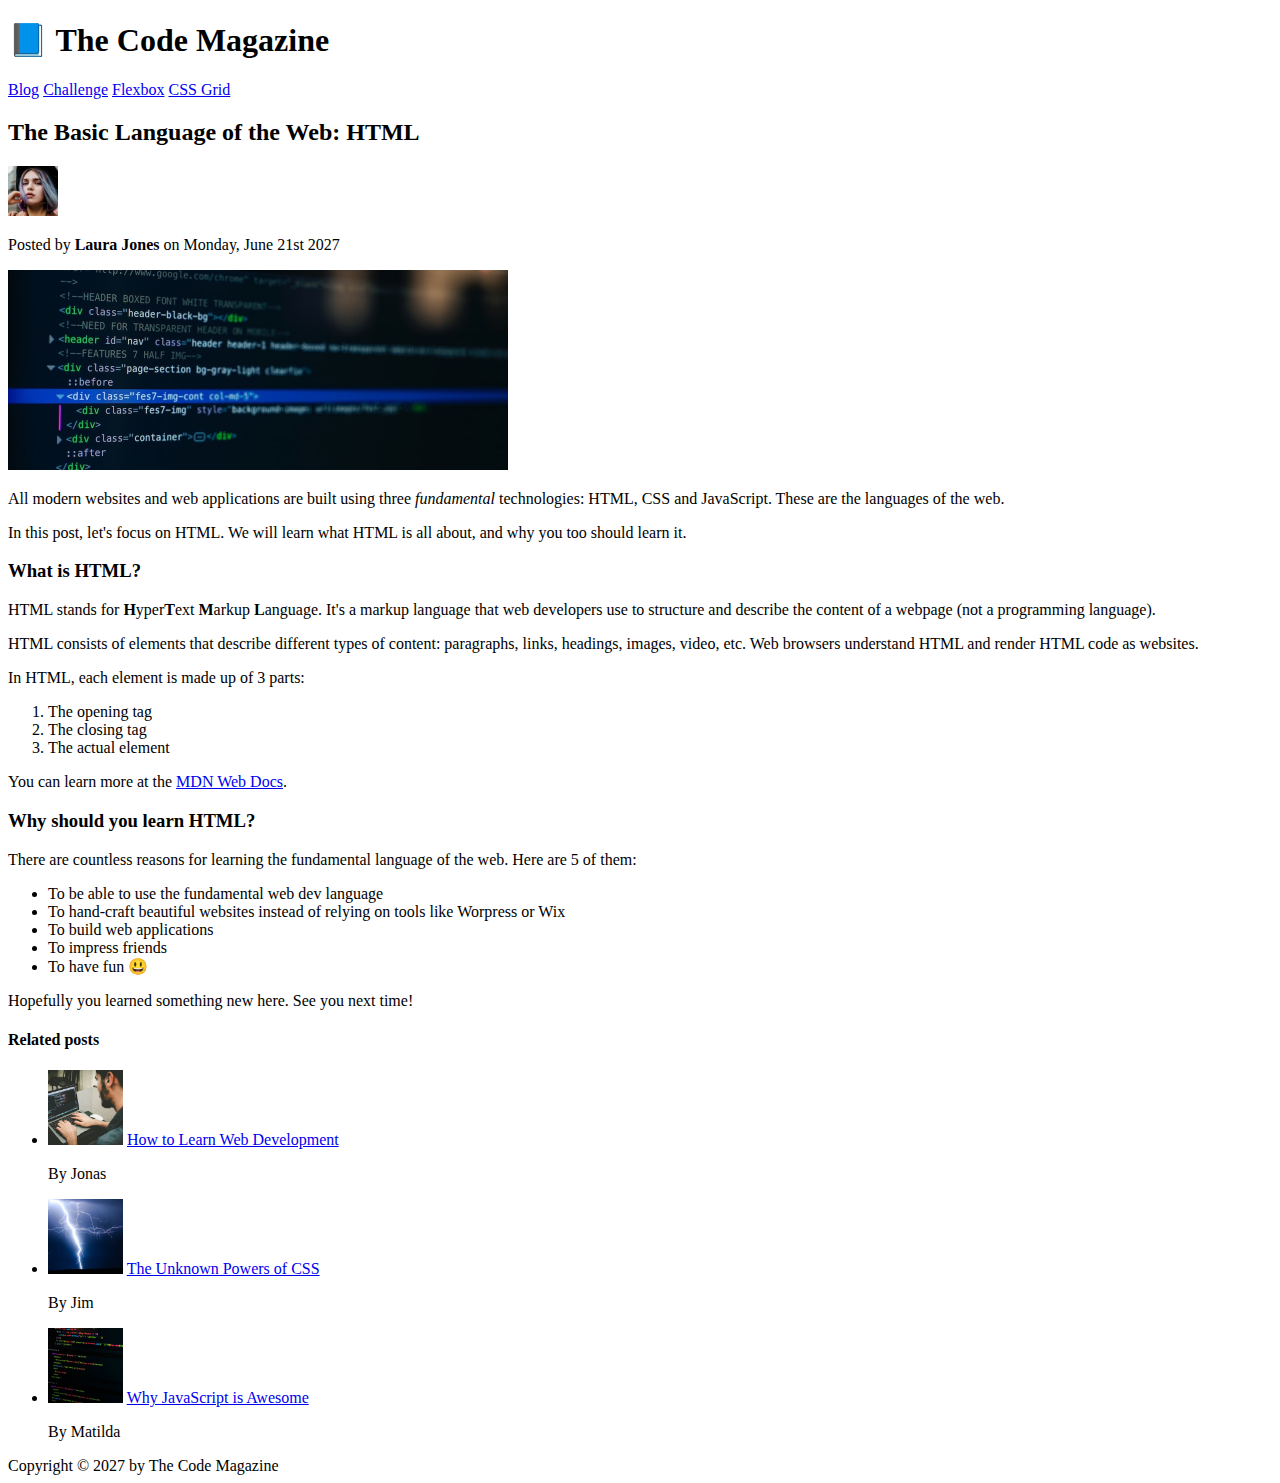
==== code-magazine/index.html @ ec923ebe "Add basic layout" ====
<!doctype html>
<html lang="en">
<head>
  <meta charset="UTF-8">
  <meta name="viewport"
        content="width=device-width, user-scalable=no, initial-scale=1.0, maximum-scale=1.0, minimum-scale=1.0">
  <meta http-equiv="X-UA-Compatible" content="ie=edge">
  <title>Document</title>
</head>
<body>
  <header>
    <h1>📘 The Code Magazine</h1>

    <nav>
      <a href="blog.html">Blog</a>
      <a href="#">Challenge</a>
      <a href="#">Flexbox</a>
      <a href="#">CSS Grid</a>
    </nav>
  </header>

  <article>
    <header>
      <h2>The Basic Language of the Web: HTML</h2>

      <img src="img/laura-jones.jpeg" alt="Headshot of Laura Jones" height="50" width="50">

      <p>Posted by <strong>Laura Jones</strong> on Monday, June 21st 2027</p>

      <img src="img/post-img.jpeg" alt="HTML code on a screen" height="200" width="500">
    </header>

    <p>
      All modern websites and web applications are built using three
      <em>fundamental</em>
      technologies: HTML, CSS and JavaScript. These are the languages of the web.
    </p>

    <p>
      In this post, let's focus on HTML. We will learn what HTML is all about, and why
      you too should learn it.
    </p>

    <h3>What is HTML?</h3>

    <p>
      HTML stands for <strong>H</strong>yper<strong>T</strong>ext <strong>M</strong>arkup <strong>L</strong>anguage.
      It's a markup language that web developers use to structure and describe
      the content of a webpage (not a programming language).
    </p>

    <p>
      HTML consists of elements that describe different types of content: paragraphs, links, headings, images, video, etc.
      Web browsers understand HTML and render HTML code as websites.
    </p>

    <p>
      In HTML, each element is made up of 3 parts:
    </p>

    <ol>
      <li>The opening tag</li>
      <li>The closing tag</li>
      <li>The actual element</li>
    </ol>

    <p>
      You can learn more at the
      <a href="#" target="_blank">MDN Web Docs</a>.
    </p>

    <h3>Why should you learn HTML?</h3>

    <p>
      There are countless reasons for learning the fundamental language of the web. Here are 5 of them:
    </p>

    <ul>
      <li>To be able to use the fundamental web dev language</li>
      <li>To hand-craft beautiful websites instead of relying on tools like Worpress or Wix</li>
      <li>To build web applications</li>
      <li>To impress friends</li>
      <li>To have fun 😃</li>
    </ul>

    <p>Hopefully you learned something new here. See you next time!</p>
  </article>

  <aside>
    <h4>Related posts</h4>

    <ul>
      <li>
        <img src="img/related-1.jpeg" alt="Person programming" height="75" width="75">
        <a href="#">How to Learn Web Development</a>
        <p>By Jonas</p>
      </li>
      <li>
        <img src="img/related-2.jpeg" alt="Lighting" height="75" width="75">
        <a href="#">The Unknown Powers of CSS</a>
        <p>By Jim</p>
      </li>
      <li>
        <img src="img/related-3.jpeg" alt="JavaScript code on screen" height="75" width="75">
        <a href="#">Why JavaScript is Awesome</a>
        <p>By Matilda</p>
      </li>
    </ul>
  </aside>

  <footer>
    Copyright &copy; 2027 by The Code Magazine
  </footer>
</body>
</html>
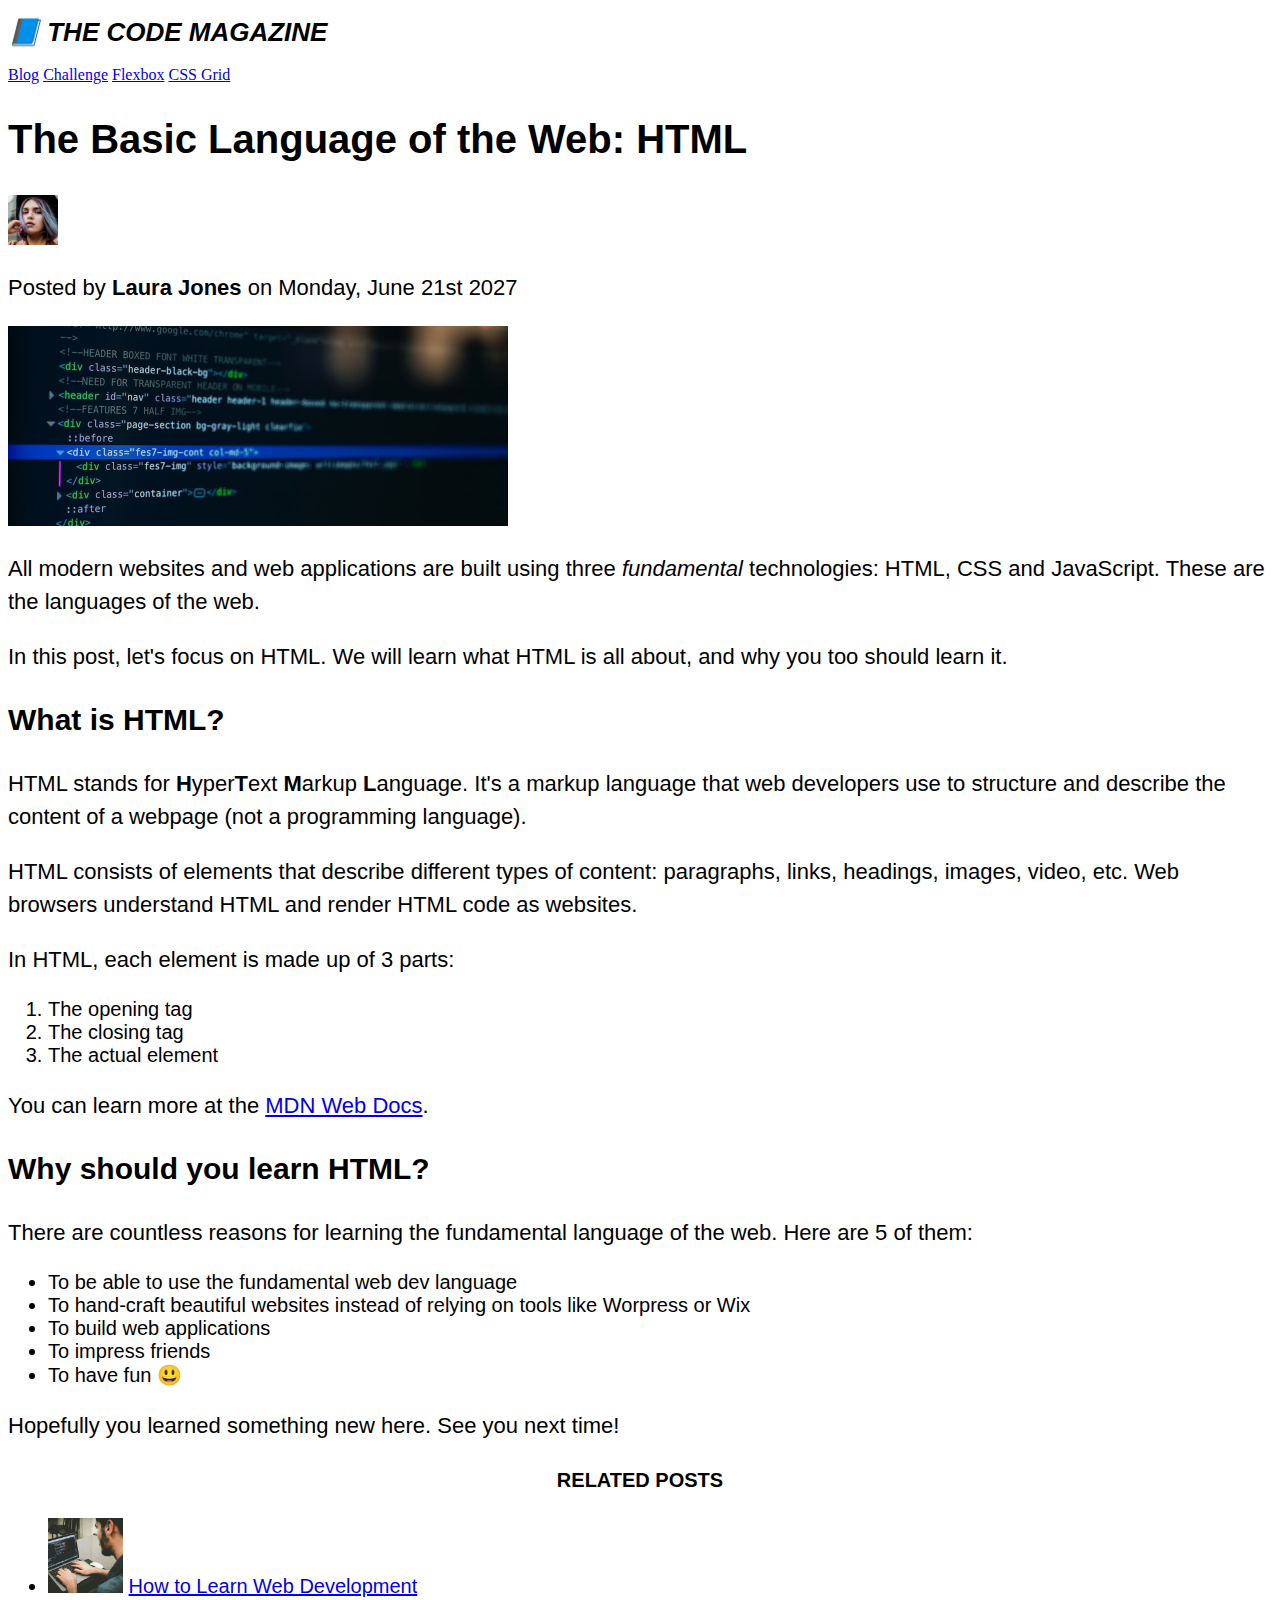
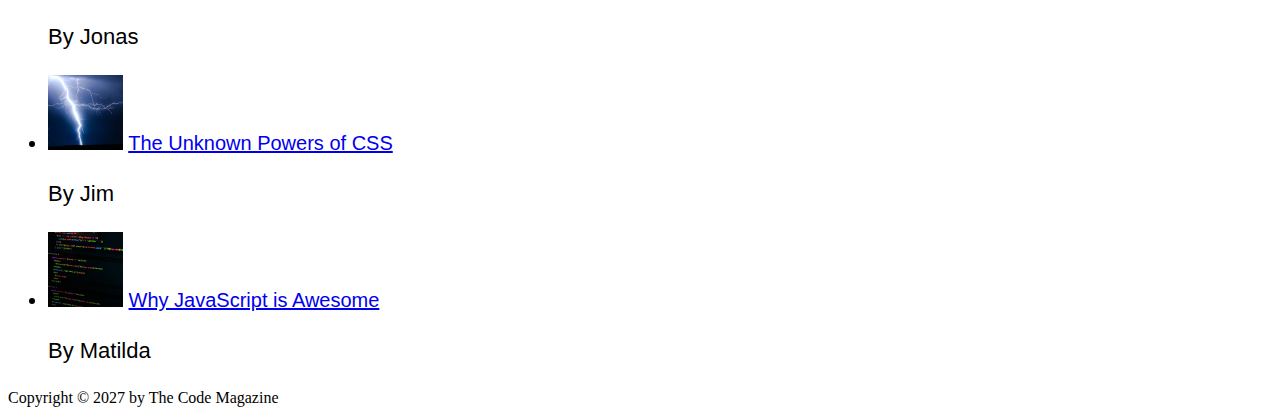
==== commit 61fdd62a: "Add basic styling" ====
--- a/code-magazine/index.html
+++ b/code-magazine/index.html
@@ -6,6 +6,7 @@
         content="width=device-width, user-scalable=no, initial-scale=1.0, maximum-scale=1.0, minimum-scale=1.0">
   <meta http-equiv="X-UA-Compatible" content="ie=edge">
   <title>Document</title>
+  <link rel="stylesheet" href="style.css">
 </head>
 <body>
   <header>
--- a/code-magazine/style.css
+++ b/code-magazine/style.css
@@ -0,0 +1,36 @@
+h1 {
+  font-size: 26px;
+  font-family: sans-serif;
+  text-transform: uppercase;
+  font-style: italic;
+}
+
+h2 {
+  font-size: 40px;
+  font-family: sans-serif;
+}
+
+h3 {
+  font-size: 30px;
+  font-family: sans-serif;
+}
+
+h4 {
+  font-size: 20px;
+  font-family: sans-serif;
+  text-transform: uppercase;
+  text-align: center;
+}
+
+p {
+  font-size: 22px;
+  font-family: sans-serif;
+  line-height: 1.5;
+}
+
+li {
+  font-size: 20px;
+  font-family: sans-serif;
+}
+
+
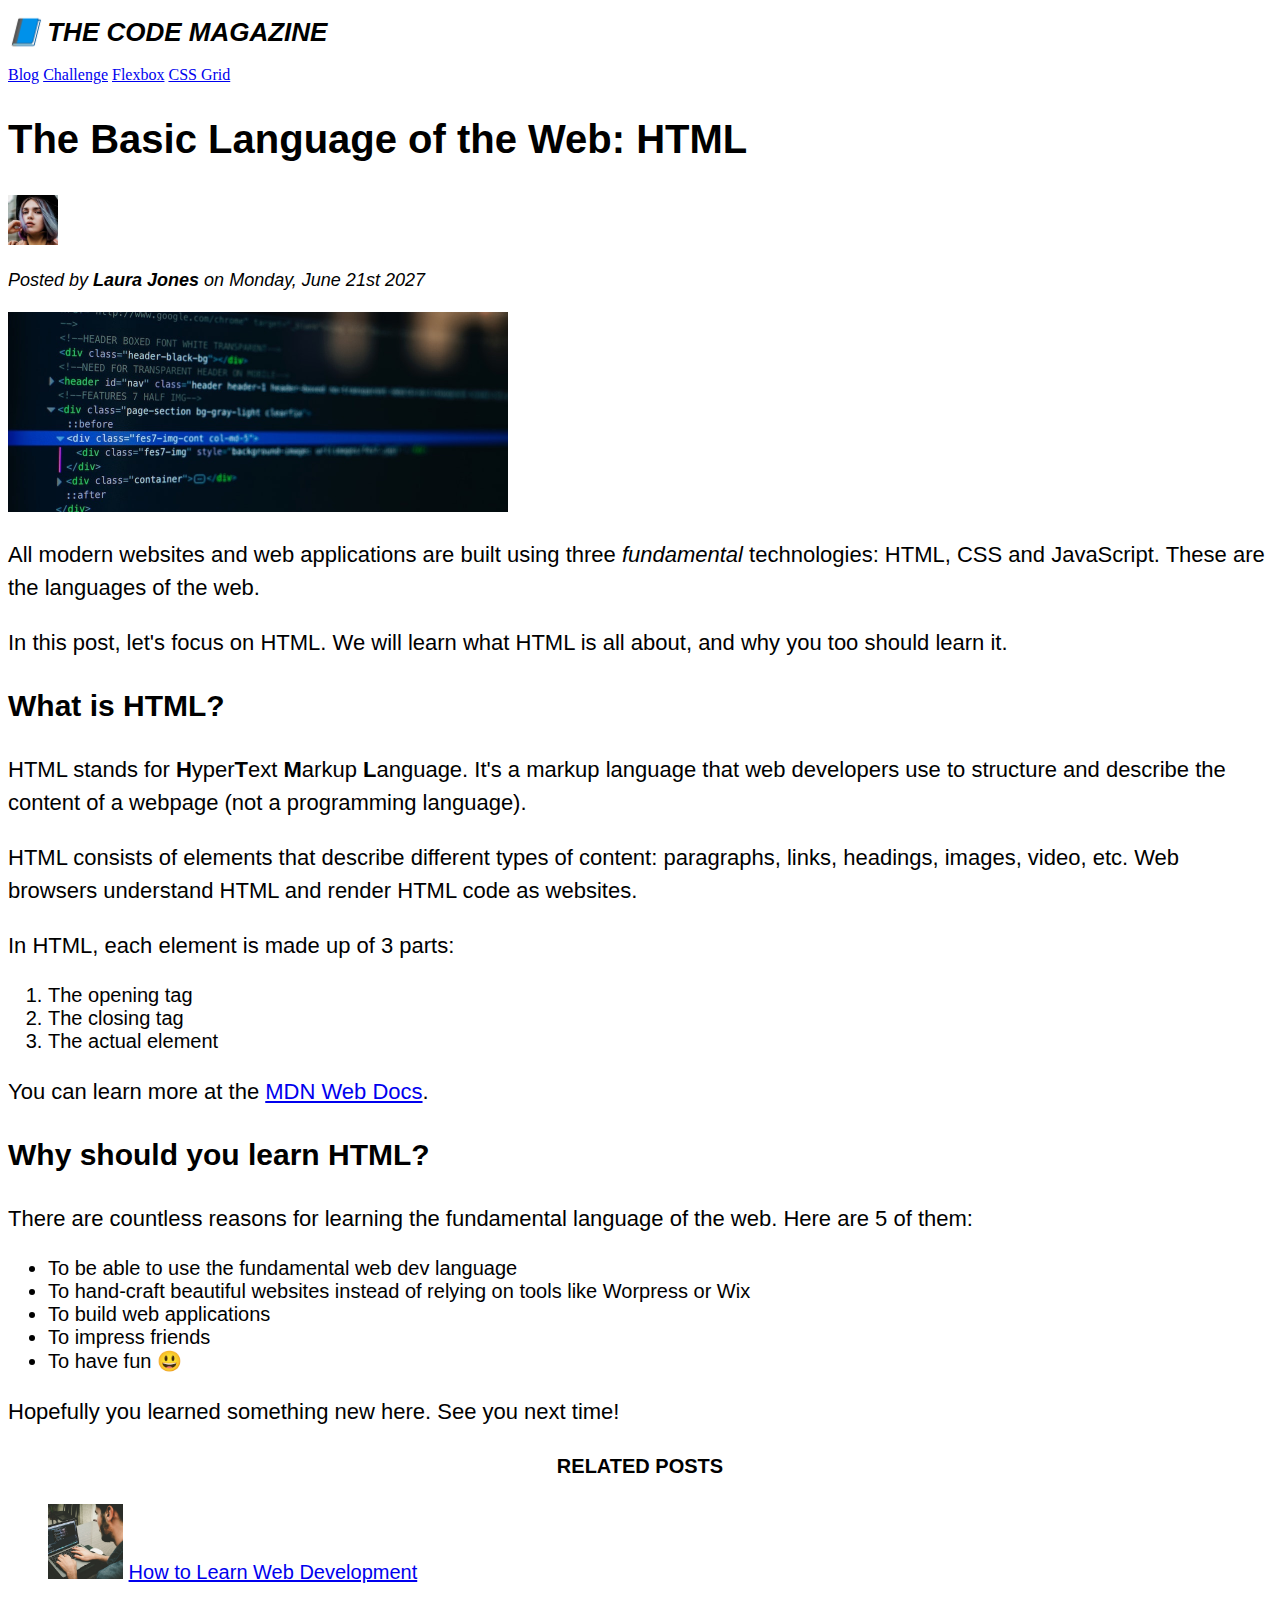
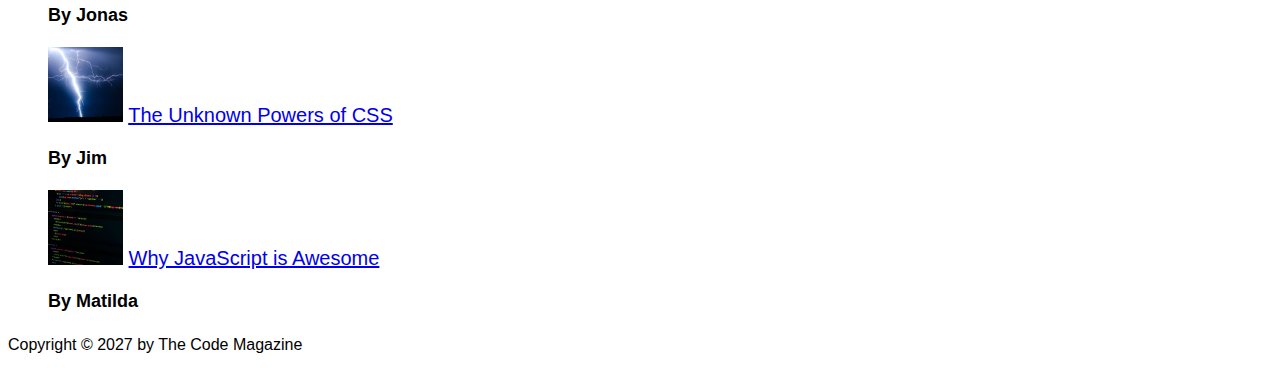
==== commit 705a6715: "Add classes" ====
--- a/code-magazine/index.html
+++ b/code-magazine/index.html
@@ -26,7 +26,7 @@
 
       <img src="img/laura-jones.jpeg" alt="Headshot of Laura Jones" height="50" width="50">
 
-      <p>Posted by <strong>Laura Jones</strong> on Monday, June 21st 2027</p>
+      <p class="author">Posted by <strong>Laura Jones</strong> on Monday, June 21st 2027</p>
 
       <img src="img/post-img.jpeg" alt="HTML code on a screen" height="200" width="500">
     </header>
@@ -90,27 +90,29 @@
   <aside>
     <h4>Related posts</h4>
 
-    <ul>
+    <ul class="related">
       <li>
         <img src="img/related-1.jpeg" alt="Person programming" height="75" width="75">
         <a href="#">How to Learn Web Development</a>
-        <p>By Jonas</p>
+        <p class="related-author">By Jonas</p>
       </li>
       <li>
         <img src="img/related-2.jpeg" alt="Lighting" height="75" width="75">
         <a href="#">The Unknown Powers of CSS</a>
-        <p>By Jim</p>
+        <p class="related-author">By Jim</p>
       </li>
       <li>
         <img src="img/related-3.jpeg" alt="JavaScript code on screen" height="75" width="75">
         <a href="#">Why JavaScript is Awesome</a>
-        <p>By Matilda</p>
+        <p class="related-author">By Matilda</p>
       </li>
     </ul>
   </aside>
 
   <footer>
-    Copyright &copy; 2027 by The Code Magazine
+    <p class="copyright">
+      Copyright &copy; 2027 by The Code Magazine
+    </p>
   </footer>
 </body>
 </html>
--- a/code-magazine/style.css
+++ b/code-magazine/style.css
@@ -1,36 +1,53 @@
+h1, h2, h3, h4, p, li {
+  font-family: sans-serif;
+}
+
 h1 {
   font-size: 26px;
-  font-family: sans-serif;
   text-transform: uppercase;
   font-style: italic;
 }
 
 h2 {
   font-size: 40px;
-  font-family: sans-serif;
 }
 
 h3 {
   font-size: 30px;
-  font-family: sans-serif;
 }
 
 h4 {
   font-size: 20px;
-  font-family: sans-serif;
   text-transform: uppercase;
   text-align: center;
 }
 
 p {
   font-size: 22px;
-  font-family: sans-serif;
   line-height: 1.5;
 }
 
 li {
   font-size: 20px;
-  font-family: sans-serif;
+}
+
+.author {
+  font-style: italic;
+  font-size: 18px;
+}
+
+.related-author {
+  font-size: 18px;
+  font-weight: bold;
+}
+
+.copyright {
+  font-size: 16px;
+}
+
+.related {
+  list-style: none;
 }
 
 
+
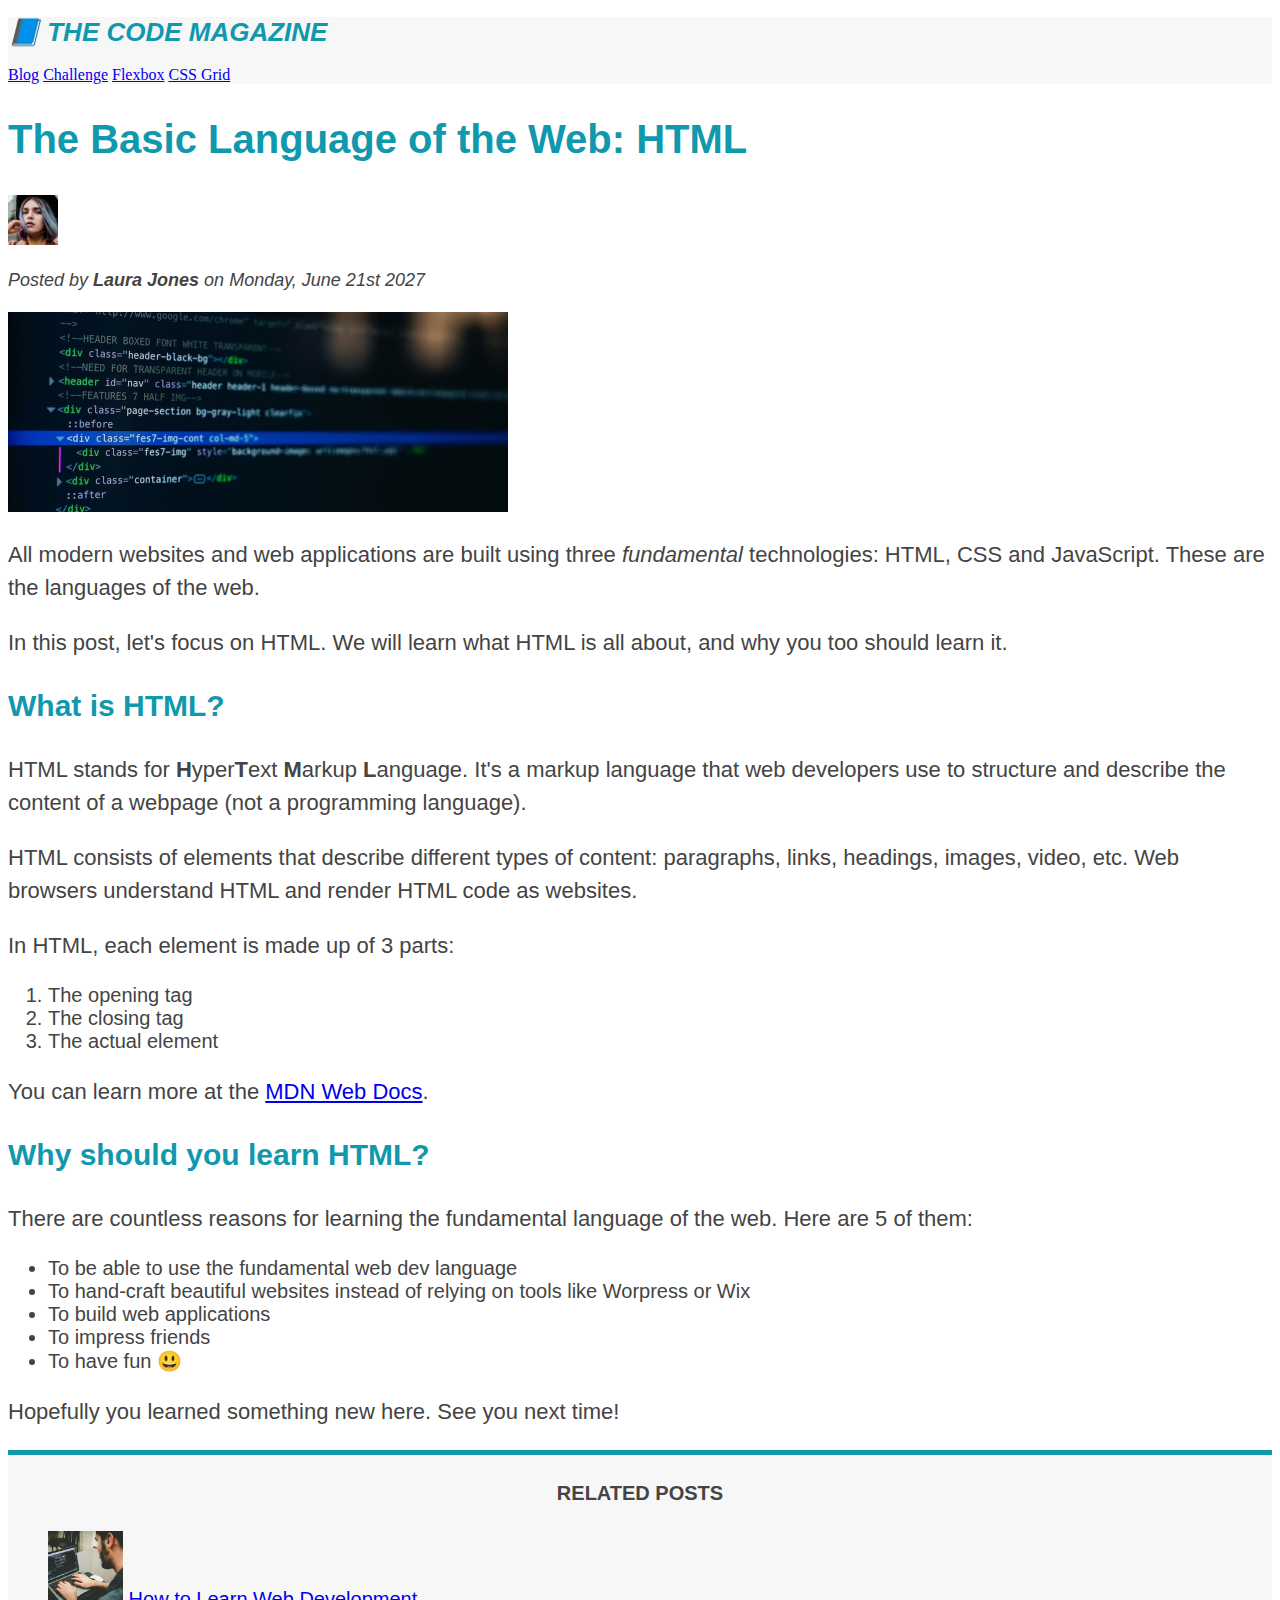
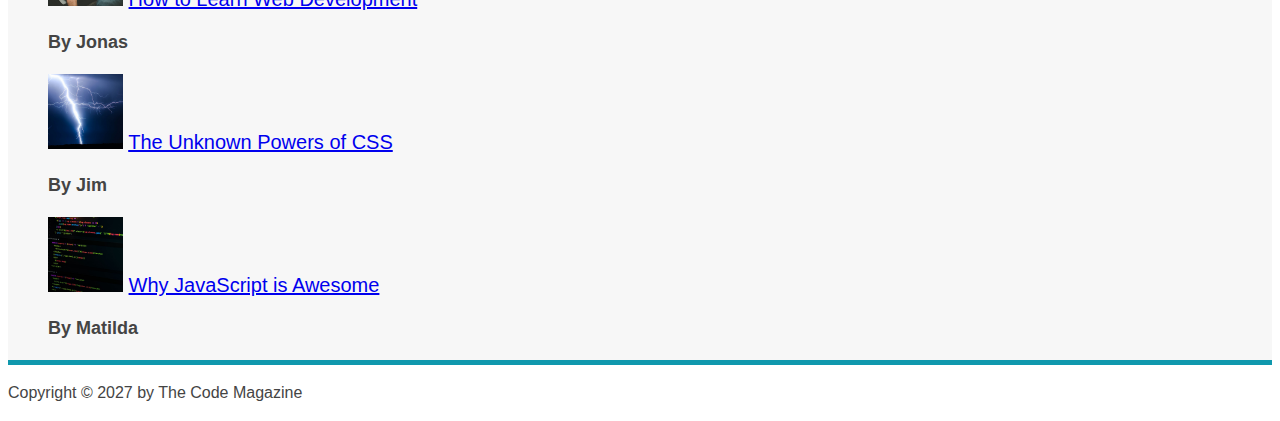
==== commit 3877beb7: "Add colors" ====
--- a/code-magazine/index.html
+++ b/code-magazine/index.html
@@ -9,7 +9,7 @@
   <link rel="stylesheet" href="style.css">
 </head>
 <body>
-  <header>
+  <header class="main-header">
     <h1>📘 The Code Magazine</h1>
 
     <nav>
--- a/code-magazine/style.css
+++ b/code-magazine/style.css
@@ -1,5 +1,10 @@
 h1, h2, h3, h4, p, li {
   font-family: sans-serif;
+  color: #444;
+}
+
+h1, h2, h3 {
+  color: #1098ad;
 }
 
 h1 {
@@ -49,5 +54,13 @@
   list-style: none;
 }
 
+.main-header {
+  background-color: #f7f7f7;
+}
 
+aside {
+  background-color: #f7f7f7;
+  border-top: 5px solid #1098ad;
+  border-bottom: 5px solid #1098ad;
+}
 
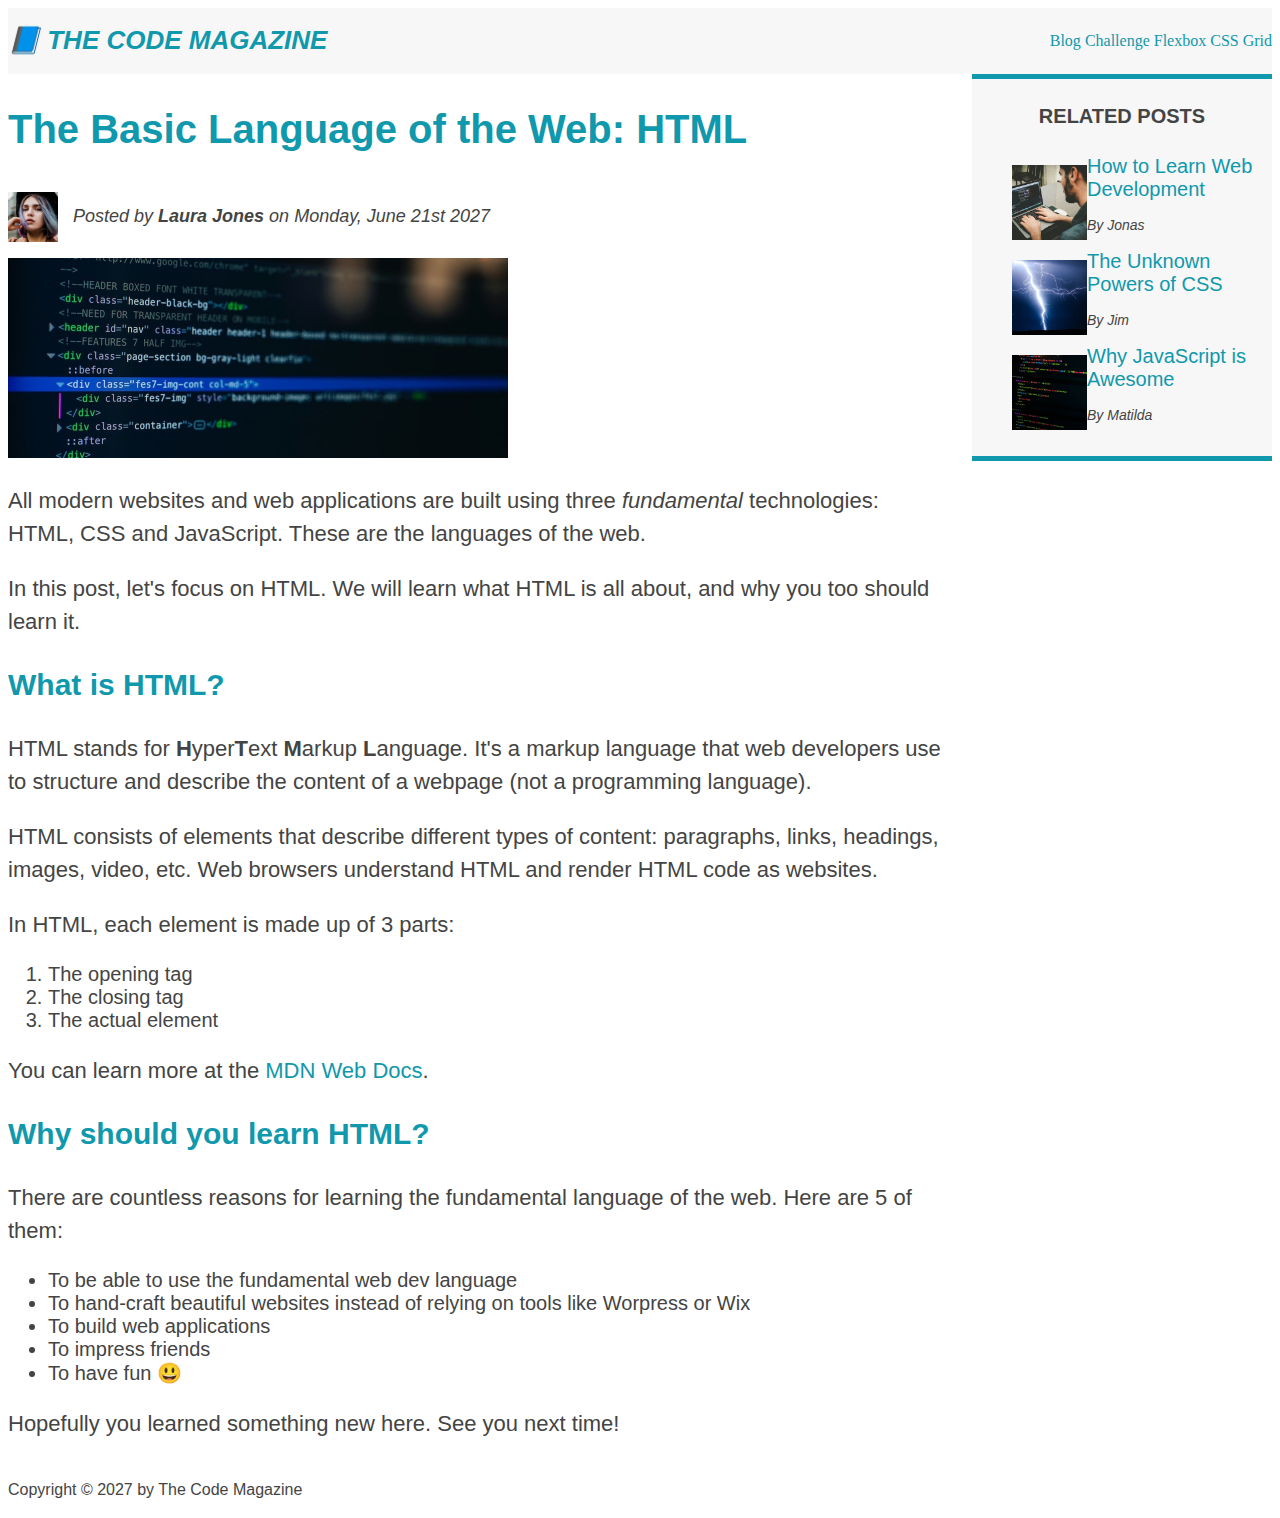
==== commit e95efb7e: "Add flex" ====
--- a/code-magazine/index.html
+++ b/code-magazine/index.html
@@ -20,94 +20,104 @@
     </nav>
   </header>
 
-  <article>
-    <header>
-      <h2>The Basic Language of the Web: HTML</h2>
+  <div class="row">
+    <article>
+      <header class="post-header">
+        <h2>The Basic Language of the Web: HTML</h2>
 
-      <img src="img/laura-jones.jpeg" alt="Headshot of Laura Jones" height="50" width="50">
+        <div class="author-box">
+          <img src="img/laura-jones.jpeg" alt="Headshot of Laura Jones" height="50" width="50">
 
-      <p class="author">Posted by <strong>Laura Jones</strong> on Monday, June 21st 2027</p>
+          <p class="author">Posted by <strong>Laura Jones</strong> on Monday, June 21st 2027</p>
+        </div>
 
-      <img src="img/post-img.jpeg" alt="HTML code on a screen" height="200" width="500">
-    </header>
+        <img src="img/post-img.jpeg" alt="HTML code on a screen" height="200" width="500">
+      </header>
 
-    <p>
-      All modern websites and web applications are built using three
-      <em>fundamental</em>
-      technologies: HTML, CSS and JavaScript. These are the languages of the web.
-    </p>
+      <p>
+        All modern websites and web applications are built using three
+        <em>fundamental</em>
+        technologies: HTML, CSS and JavaScript. These are the languages of the web.
+      </p>
 
-    <p>
-      In this post, let's focus on HTML. We will learn what HTML is all about, and why
-      you too should learn it.
-    </p>
+      <p>
+        In this post, let's focus on HTML. We will learn what HTML is all about, and why
+        you too should learn it.
+      </p>
 
-    <h3>What is HTML?</h3>
+      <h3>What is HTML?</h3>
 
-    <p>
-      HTML stands for <strong>H</strong>yper<strong>T</strong>ext <strong>M</strong>arkup <strong>L</strong>anguage.
-      It's a markup language that web developers use to structure and describe
-      the content of a webpage (not a programming language).
-    </p>
+      <p>
+        HTML stands for <strong>H</strong>yper<strong>T</strong>ext <strong>M</strong>arkup <strong>L</strong>anguage.
+        It's a markup language that web developers use to structure and describe
+        the content of a webpage (not a programming language).
+      </p>
 
-    <p>
-      HTML consists of elements that describe different types of content: paragraphs, links, headings, images, video, etc.
-      Web browsers understand HTML and render HTML code as websites.
-    </p>
+      <p>
+        HTML consists of elements that describe different types of content: paragraphs, links, headings, images, video, etc.
+        Web browsers understand HTML and render HTML code as websites.
+      </p>
 
-    <p>
-      In HTML, each element is made up of 3 parts:
-    </p>
+      <p>
+        In HTML, each element is made up of 3 parts:
+      </p>
 
-    <ol>
-      <li>The opening tag</li>
-      <li>The closing tag</li>
-      <li>The actual element</li>
-    </ol>
+      <ol>
+        <li>The opening tag</li>
+        <li>The closing tag</li>
+        <li>The actual element</li>
+      </ol>
 
-    <p>
-      You can learn more at the
-      <a href="#" target="_blank">MDN Web Docs</a>.
-    </p>
+      <p>
+        You can learn more at the
+        <a href="#" target="_blank">MDN Web Docs</a>.
+      </p>
 
-    <h3>Why should you learn HTML?</h3>
+      <h3>Why should you learn HTML?</h3>
 
-    <p>
-      There are countless reasons for learning the fundamental language of the web. Here are 5 of them:
-    </p>
+      <p>
+        There are countless reasons for learning the fundamental language of the web. Here are 5 of them:
+      </p>
 
-    <ul>
-      <li>To be able to use the fundamental web dev language</li>
-      <li>To hand-craft beautiful websites instead of relying on tools like Worpress or Wix</li>
-      <li>To build web applications</li>
-      <li>To impress friends</li>
-      <li>To have fun 😃</li>
-    </ul>
+      <ul>
+        <li>To be able to use the fundamental web dev language</li>
+        <li>To hand-craft beautiful websites instead of relying on tools like Worpress or Wix</li>
+        <li>To build web applications</li>
+        <li>To impress friends</li>
+        <li>To have fun 😃</li>
+      </ul>
 
-    <p>Hopefully you learned something new here. See you next time!</p>
-  </article>
+      <p>Hopefully you learned something new here. See you next time!</p>
+    </article>
 
-  <aside>
-    <h4>Related posts</h4>
+    <aside>
+      <h4>Related posts</h4>
 
-    <ul class="related">
-      <li>
-        <img src="img/related-1.jpeg" alt="Person programming" height="75" width="75">
-        <a href="#">How to Learn Web Development</a>
-        <p class="related-author">By Jonas</p>
-      </li>
-      <li>
-        <img src="img/related-2.jpeg" alt="Lighting" height="75" width="75">
-        <a href="#">The Unknown Powers of CSS</a>
-        <p class="related-author">By Jim</p>
-      </li>
-      <li>
-        <img src="img/related-3.jpeg" alt="JavaScript code on screen" height="75" width="75">
-        <a href="#">Why JavaScript is Awesome</a>
-        <p class="related-author">By Matilda</p>
-      </li>
-    </ul>
-  </aside>
+      <ul class="related">
+        <li class="related-post">
+          <img src="img/related-1.jpeg" alt="Person programming" height="75" width="75">
+          <div>
+            <a class="related-link" href="#">How to Learn Web Development</a>
+            <p class="related-author">By Jonas</p>
+          </div>
+        </li>
+        <li class="related-post">
+          <img src="img/related-2.jpeg" alt="Lighting" height="75" width="75">
+          <div>
+            <a class="related-link" href="#">The Unknown Powers of CSS</a>
+            <p class="related-author">By Jim</p>
+          </div>
+        </li>
+        <li class="related-post">
+          <img src="img/related-3.jpeg" alt="JavaScript code on screen" height="75" width="75">
+          <div>
+            <a class="related-link" href="#">Why JavaScript is Awesome</a>
+            <p class="related-author">By Matilda</p>
+          </div>
+        </li>
+      </ul>
+    </aside>
+  </div>
 
   <footer>
     <p class="copyright">
--- a/code-magazine/style.css
+++ b/code-magazine/style.css
@@ -39,11 +39,13 @@
 .author {
   font-style: italic;
   font-size: 18px;
+  margin-left: 15px;
 }
 
 .related-author {
-  font-size: 18px;
-  font-weight: bold;
+  font-size: 14px;
+  font-weight: normal;
+  font-style: italic;
 }
 
 .copyright {
@@ -56,11 +58,52 @@
 
 .main-header {
   background-color: #f7f7f7;
+  display: flex;
+  align-items: center;
+  justify-content: space-between;
 }
 
 aside {
   background-color: #f7f7f7;
   border-top: 5px solid #1098ad;
   border-bottom: 5px solid #1098ad;
+  flex: 0 0 300px;
 }
 
+a:link {
+  color: #1098ad;
+  text-decoration: none;
+}
+
+a:visited {
+  color: #1098ad;
+}
+
+a:hover {
+  text-decoration: underline;
+}
+
+a:active {
+  background-color: #444444;
+}
+
+.author-box {
+  display: flex;
+  align-items: center;
+  margin-bottom: 10px;
+}
+
+.related-post {
+  display: flex;
+  align-items: center;
+}
+
+.row {
+  display: flex;
+  align-items: flex-start;
+  gap: 25px
+}
+
+article {
+  flex: 1;
+}
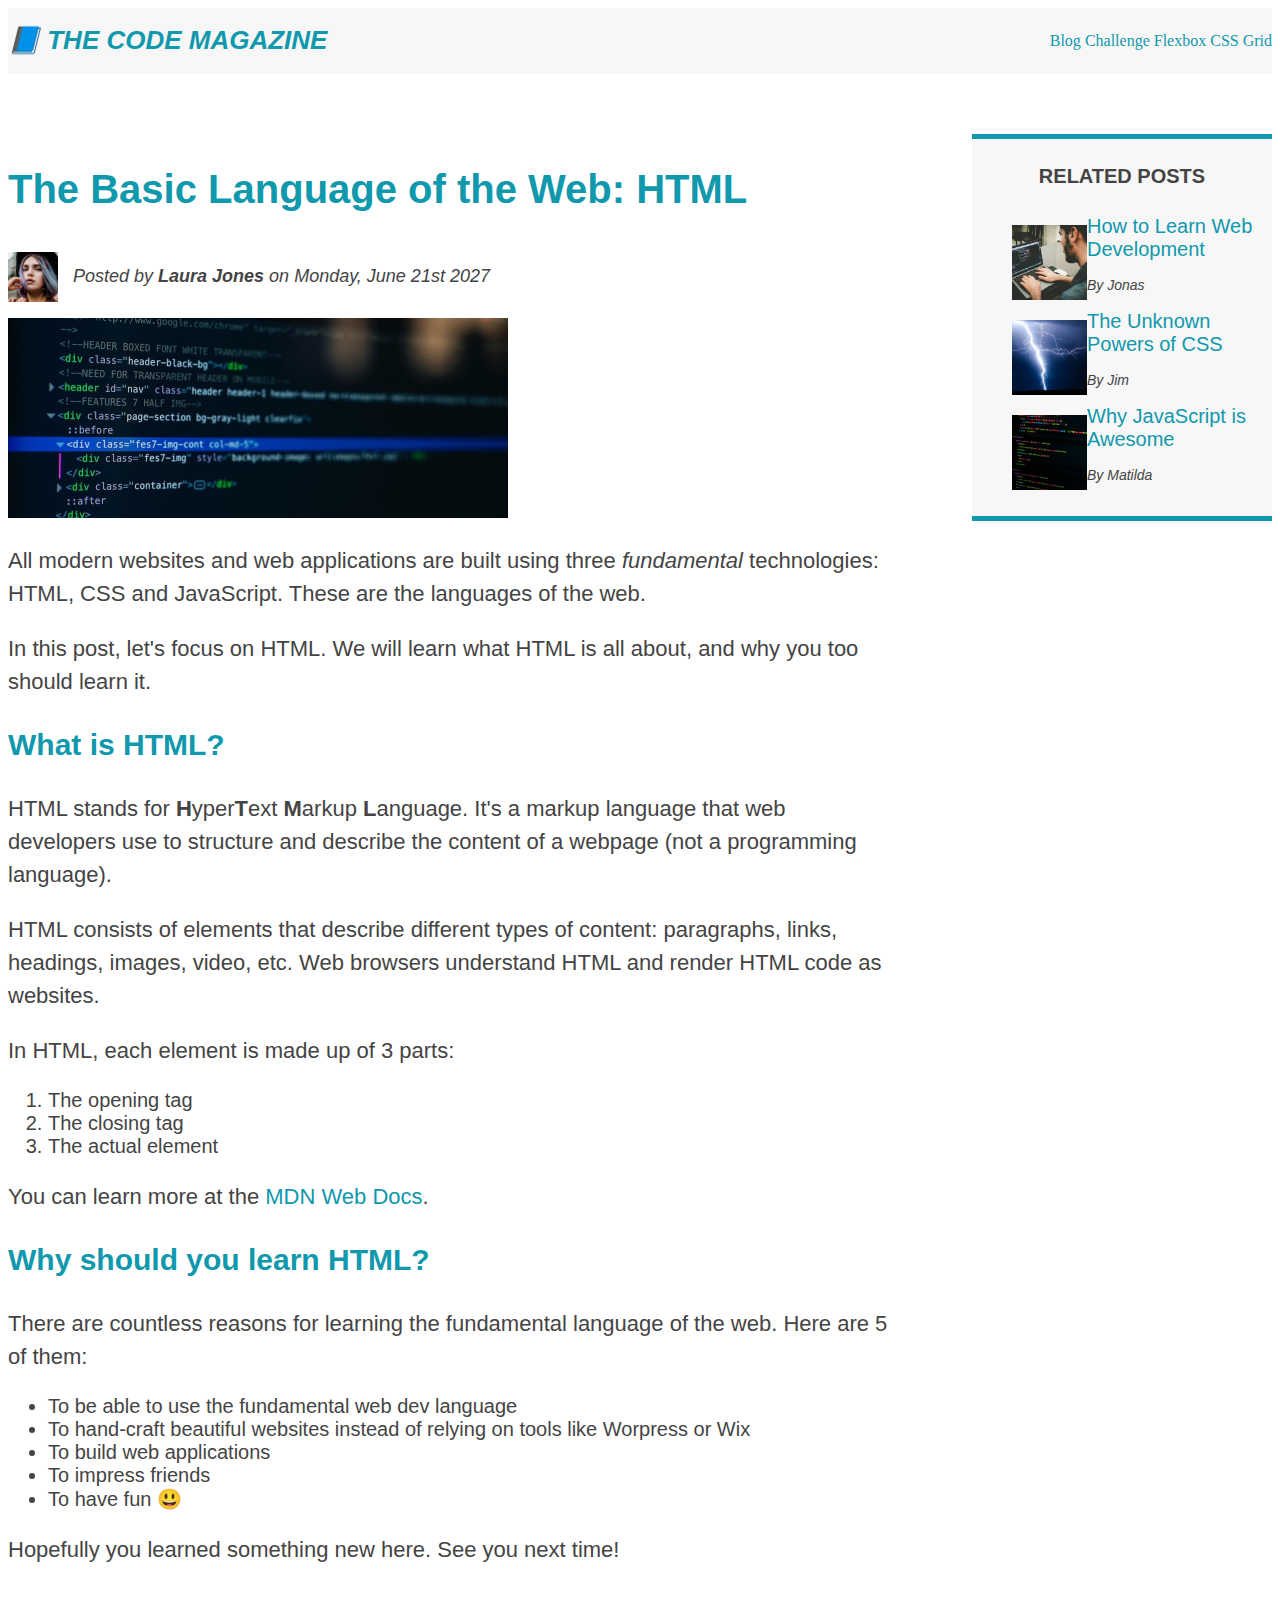
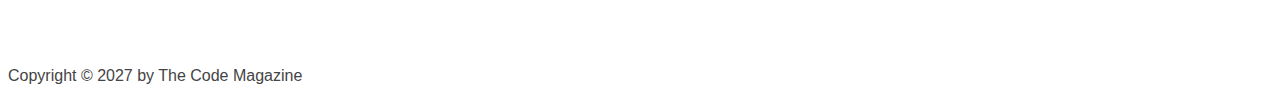
==== commit e9c6112f: "Add flex" ====
--- a/code-magazine/index.html
+++ b/code-magazine/index.html
@@ -8,7 +8,7 @@
   <title>Document</title>
   <link rel="stylesheet" href="style.css">
 </head>
-<body>
+<body class="container">
   <header class="main-header">
     <h1>📘 The Code Magazine</h1>
 
@@ -20,7 +20,7 @@
     </nav>
   </header>
 
-  <div class="row">
+<!--  <div class="row">-->
     <article>
       <header class="post-header">
         <h2>The Basic Language of the Web: HTML</h2>
@@ -117,7 +117,7 @@
         </li>
       </ul>
     </aside>
-  </div>
+<!--  </div>-->
 
   <footer>
     <p class="copyright">
--- a/code-magazine/style.css
+++ b/code-magazine/style.css
@@ -67,7 +67,7 @@
   background-color: #f7f7f7;
   border-top: 5px solid #1098ad;
   border-bottom: 5px solid #1098ad;
-  flex: 0 0 300px;
+  /*flex: 0 0 300px;*/
 }
 
 a:link {
@@ -99,11 +99,32 @@
 }
 
 .row {
-  display: flex;
-  align-items: flex-start;
-  gap: 25px
+  /*display: flex;*/
+  /*align-items: flex-start;*/
+  /*gap: 25px*/
+}
+
+/* GRID */
+.container {
+  display: grid;
+  grid-template-columns: 1fr 300px;
+  gap: 60px 75px;
+  align-items: start;
+}
+
+.main-header {
+  grid-column: 1 / -1;
 }
 
 article {
-  flex: 1;
+
 }
+
+aside {
+
+}
+
+footer {
+  grid-column: 1 / -1;
+}
+
